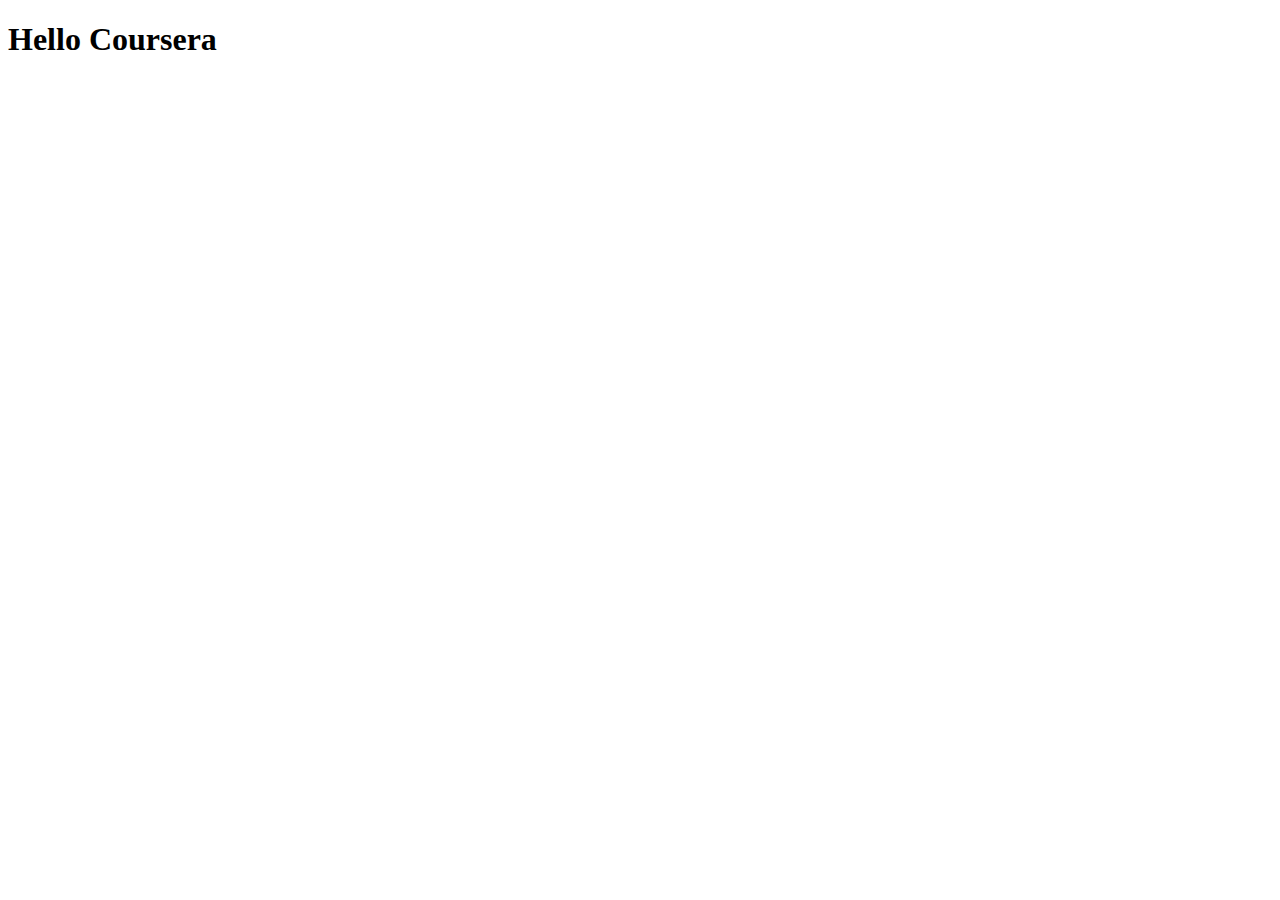
==== site/index.html @ 8155de22 "My First Page." ====
<!DOCTYPE html>
<html>
<head>
	<meta charset="utf-8">
	<meta name="viewport" content="width=device-width, initial-scale=1">
	<title>Hello Coursera</title>
</head>
<body>
<h1>Hello Coursera</h1>
</body>
</html>
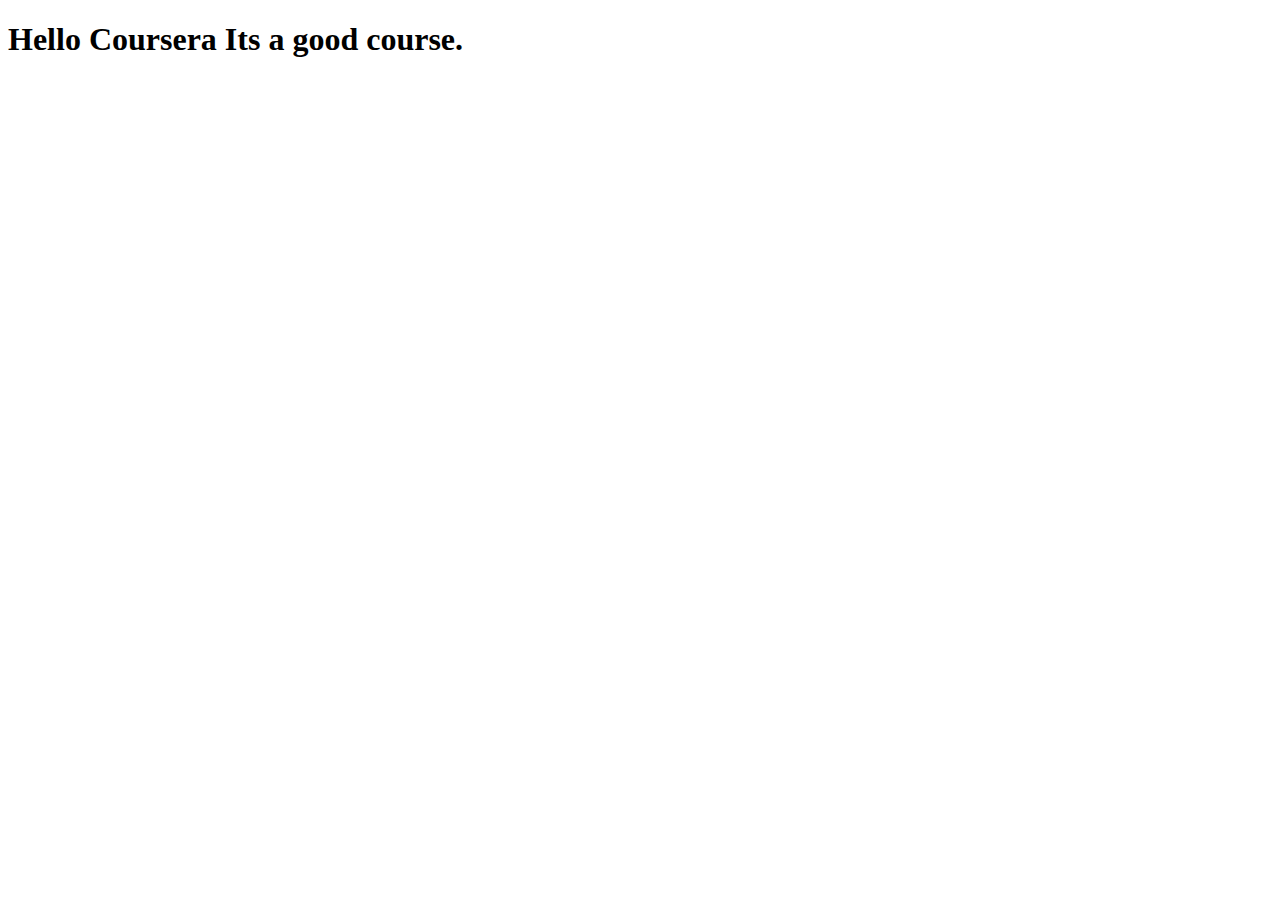
==== commit 8f1e1d18: "My addition yo my first Page." ====
--- a/site/index.html
+++ b/site/index.html
@@ -6,6 +6,6 @@
 	<title>Hello Coursera</title>
 </head>
 <body>
-<h1>Hello Coursera</h1>
+<h1>Hello Coursera Its a good course.</h1>
 </body>
 </html>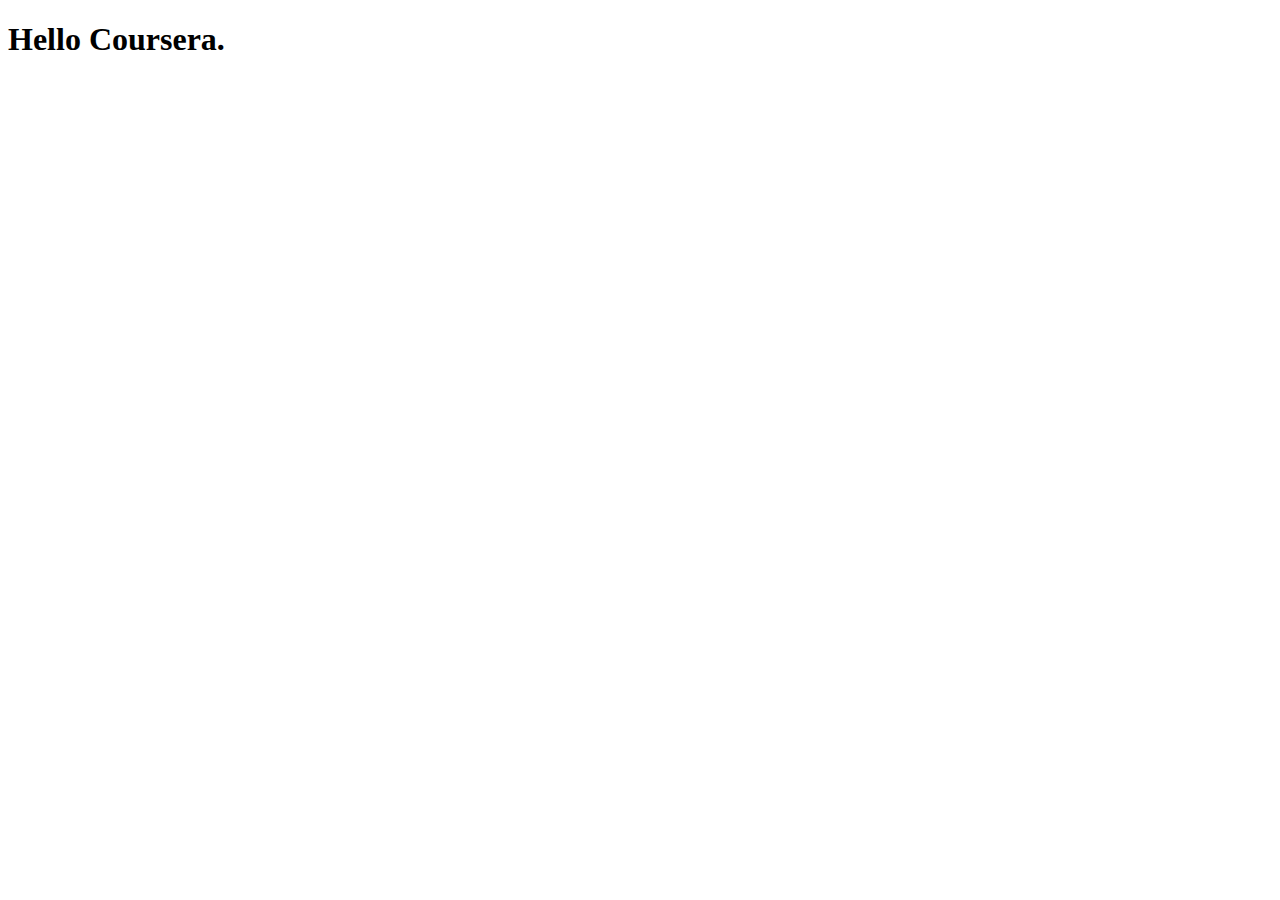
==== commit 45d73923: "Adding Bootstrap And CSS" ====
--- a/site/index.html
+++ b/site/index.html
@@ -6,6 +6,6 @@
 	<title>Hello Coursera</title>
 </head>
 <body>
-<h1>Hello Coursera Its a good course.</h1>
+<h1 color: red; >Hello Coursera.</h1>
 </body>
 </html>